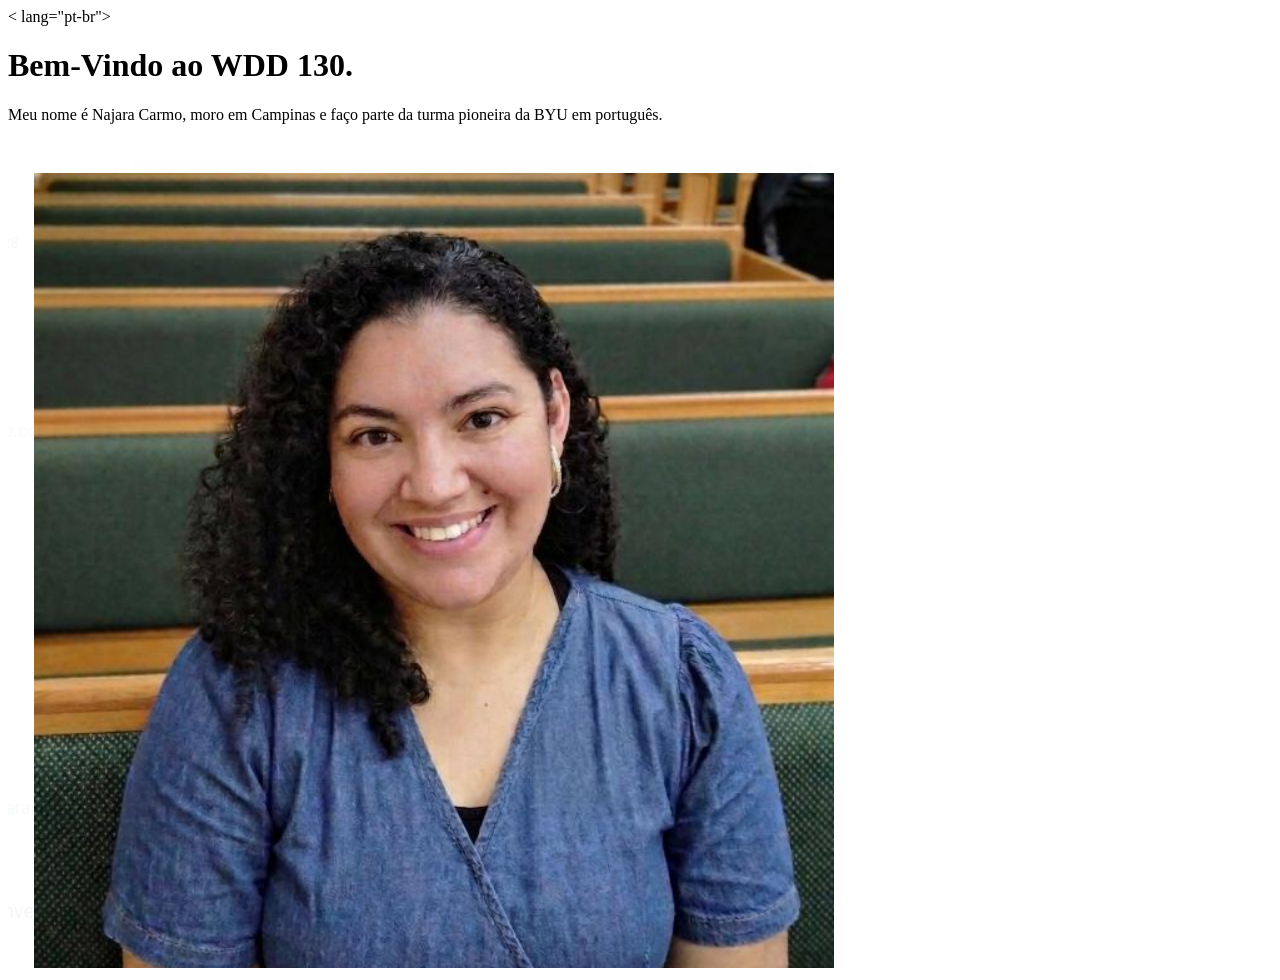
==== semana02/index.html @ ba5a890e "novo" ====
<!DOCTYPE html>
< lang="pt-br">

    <head>
        <meta charset="UTF-8">
        <meta name="viewport" content="width=device-width, initial-scale=1.0">
        <title>WDD 130 | Página Inicial</title>
        <link rel="stylesheet" href="estilos/estilos.css">
    </head>

    <body>
        <h1>Bem-Vindo ao WDD 130.</h1>
        <p>Meu nome é Najara Carmo, moro em Campinas e faço parte da turma pioneira da BYU em português.</p>

        <img src="imagens/perfil.png" alt="Foto de perfil de Najara Carmo">

       
    </body>

    </html>
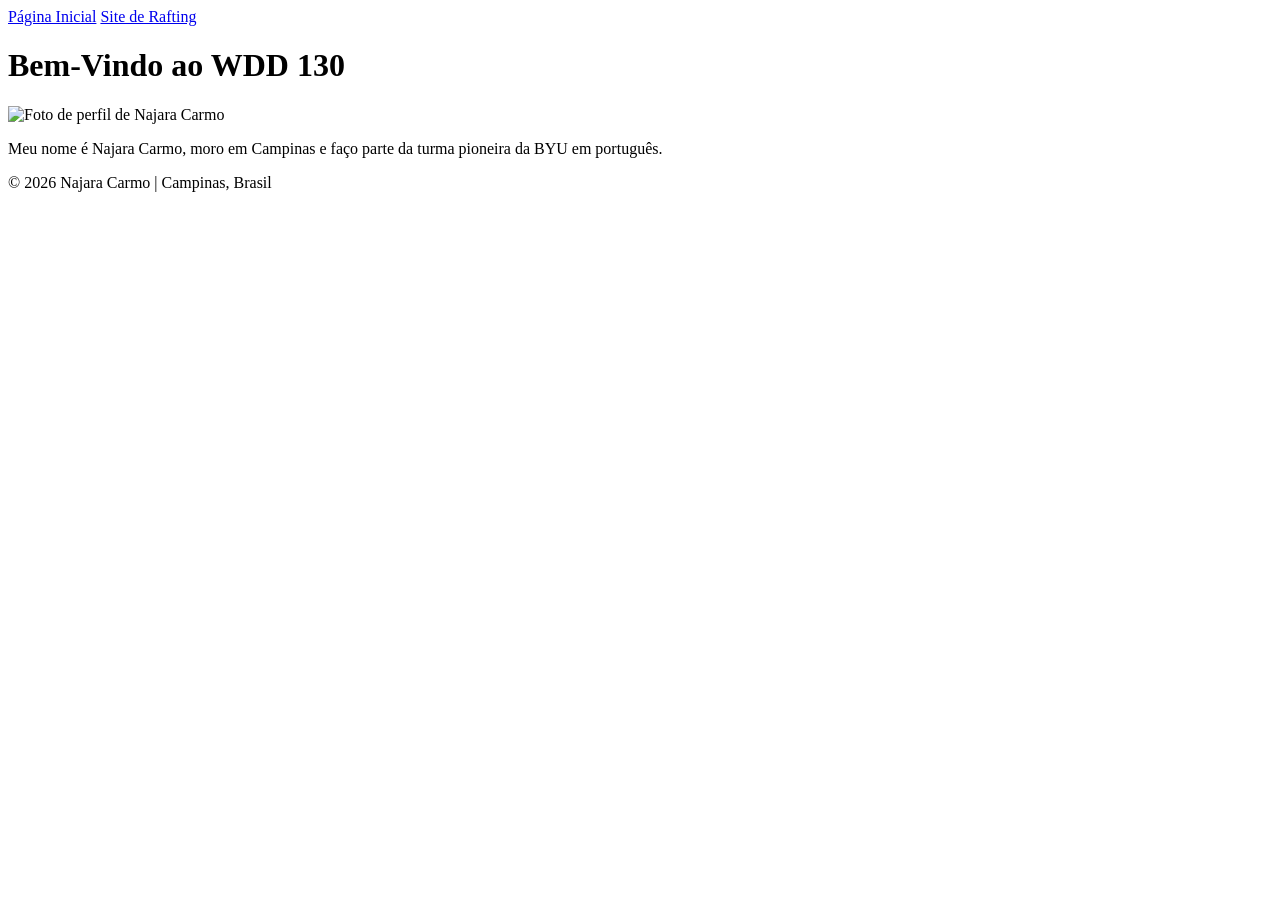
==== commit f9bc1f71: "tarefa: semana02 - commit 1" ====
--- a/semana02/index.html
+++ b/semana02/index.html
@@ -1,20 +1,30 @@
 <!DOCTYPE html>
-< lang="pt-br">
+<html lang="pt-br">
 
-    <head>
-        <meta charset="UTF-8">
-        <meta name="viewport" content="width=device-width, initial-scale=1.0">
-        <title>WDD 130 | Página Inicial</title>
-        <link rel="stylesheet" href="estilos/estilos.css">
-    </head>
+<head>
+    <meta charset="UTF-8">
+    <meta name="viewport" content="width=device-width, initial-scale=1.0">
+    <title>WDD 130 | Página Inicial</title>
+    <link rel="stylesheet" href="estilos/estilos.css">
+</head>
 
-    <body>
-        <h1>Bem-Vindo ao WDD 130.</h1>
+<body>
+    <header>
+        <nav>
+            <a href="#">Página Inicial</a>
+            <a href="wwr/">Site de Rafting</a>
+        </nav>
+    </header>
+
+    <main>
+        <h1>Bem-Vindo ao WDD 130</h1>
+        <img src="images/perfil.png" alt="Foto de perfil de Najara Carmo">
         <p>Meu nome é Najara Carmo, moro em Campinas e faço parte da turma pioneira da BYU em português.</p>
+    </main>
 
-        <img src="imagens/perfil.png" alt="Foto de perfil de Najara Carmo">
+    <footer>
+        <p>© 2026 Najara Carmo | Campinas, Brasil</p>
+    </footer>
+</body>
 
-       
-    </body>
-
-    </html>+</html>
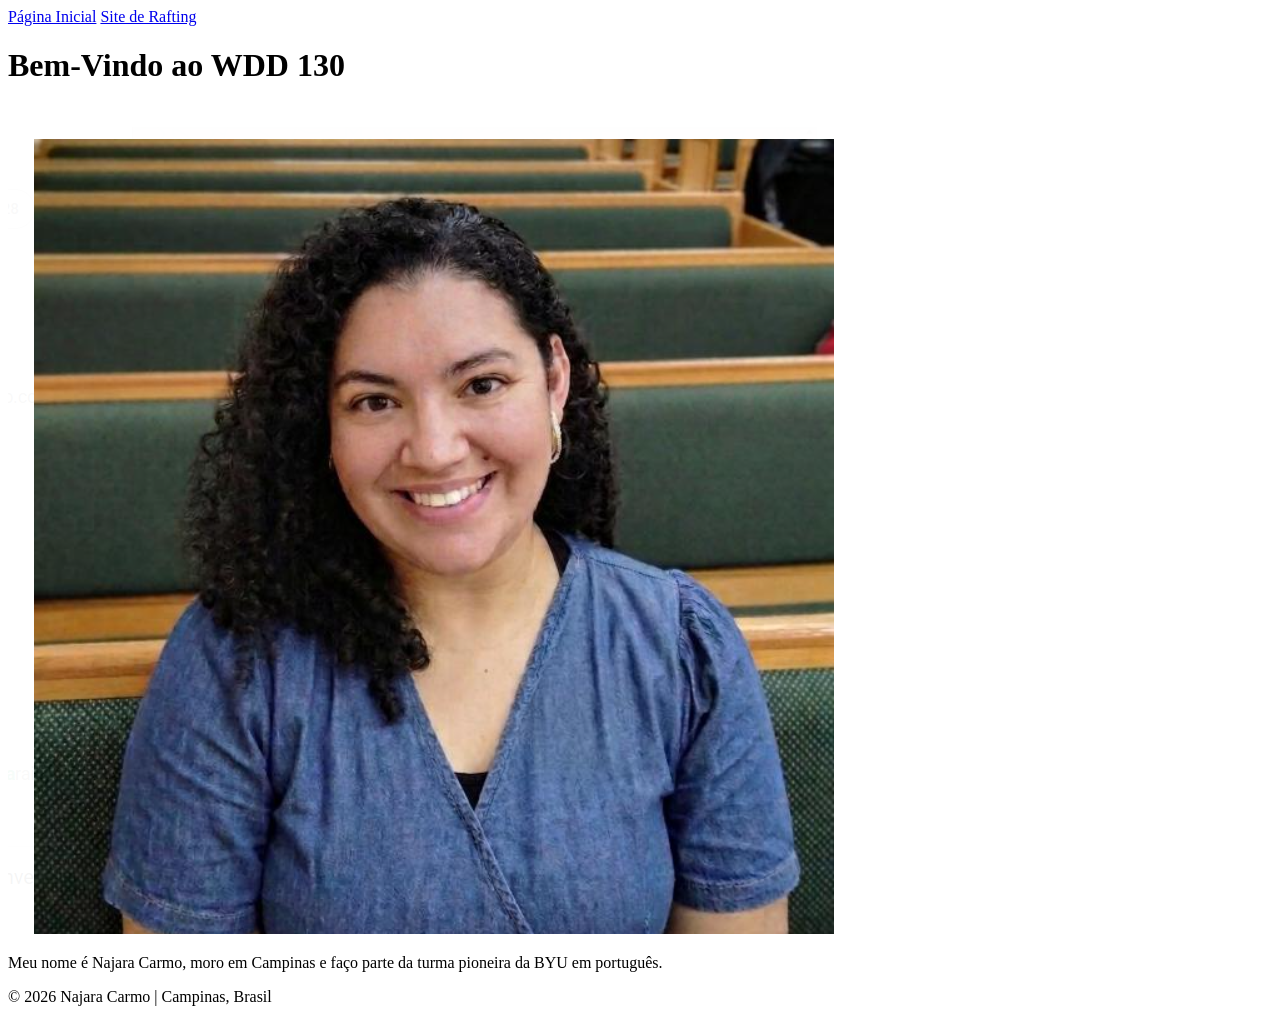
==== commit fe28c8ce: "ajustando o index.html da semana 02" ====
--- a/semana02/index.html
+++ b/semana02/index.html
@@ -18,7 +18,7 @@
 
     <main>
         <h1>Bem-Vindo ao WDD 130</h1>
-        <img src="images/perfil.png" alt="Foto de perfil de Najara Carmo">
+        <img src="imagens/perfil.png" alt="Foto de perfil de Najara Carmo" class="perfil">
         <p>Meu nome é Najara Carmo, moro em Campinas e faço parte da turma pioneira da BYU em português.</p>
     </main>
 
